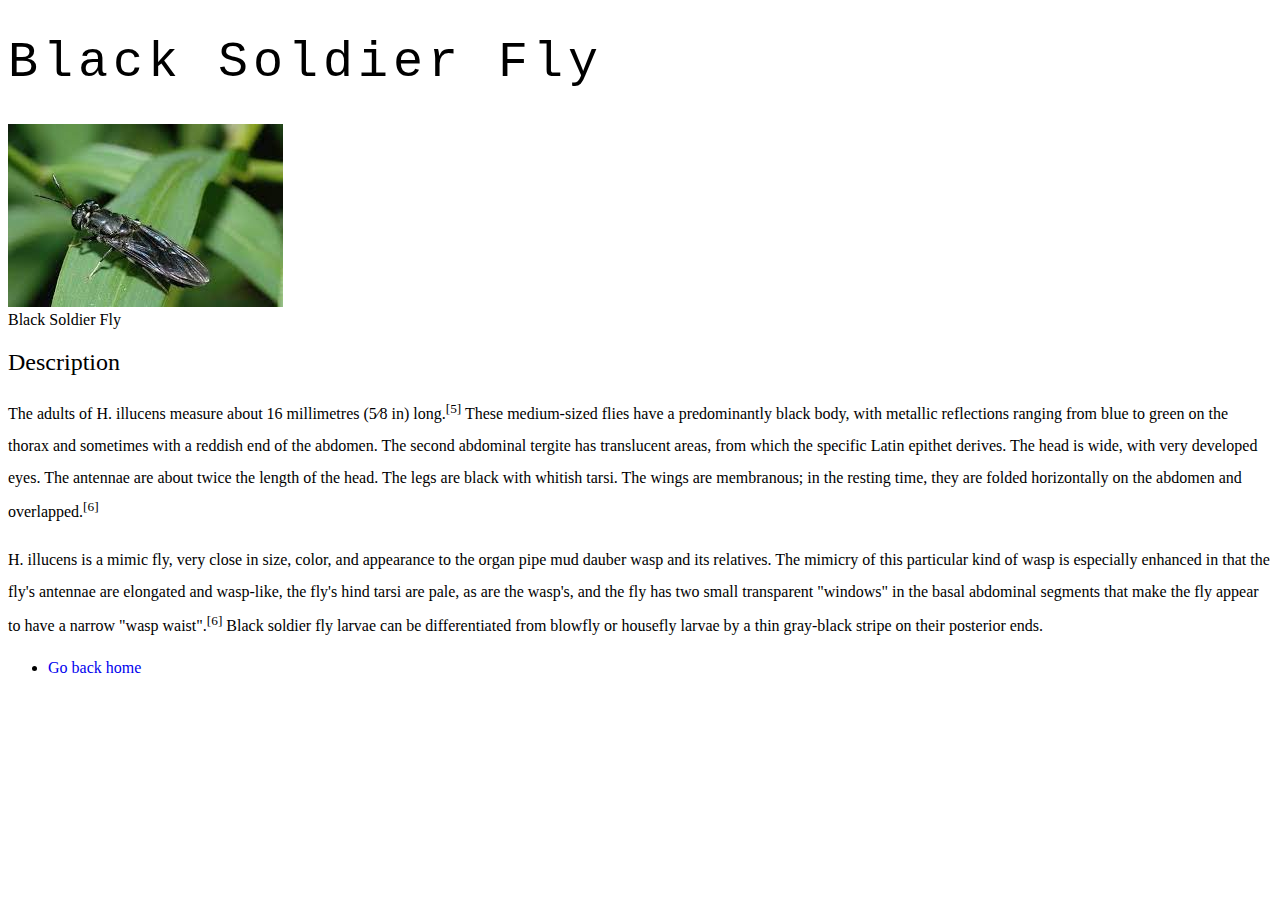
==== BSF For Chickens.html @ cce6dfed "Initial commit" ====
<!DOCTYPE html>
<html lang="en">

<head>
    <meta charset="UTF-8">
    <meta http-equiv="X-UA-Compatible" content="IE=edge">
    <meta name="viewport" content="width=device-width, initial-scale=1.0">
    <title>BSF For Chickens</title>
    <link rel="stylesheet" href="styles/app.css">
</head>

<body>
    <main>
        <section>
            <h1>Black Soldier Fly</h1>
            <img src="[data-uri]"
                alt="Black Soldier Fly">
            <figcaption>Black Soldier Fly</figcaption>
            <!-- <nav>
                <ul>
                    <li><a href="Lesson1.html">Go back home</a></li>
                </ul>
            </nav> -->
        </section>
        <section>
            <h2>Description</h2>
            <p>The adults of H. illucens measure about 16 millimetres (5⁄8 in) long.<sup>[5]</sup> These medium-sized
                flies have a
                predominantly black body, with metallic reflections ranging from blue to green on the thorax and
                sometimes with a reddish end of the abdomen. The second abdominal tergite has translucent areas, from
                which the specific Latin epithet derives. The head is wide, with very developed eyes. The antennae are
                about twice the length of the head. The legs are black with whitish tarsi. The wings are membranous; in
                the resting time, they are folded horizontally on the abdomen and overlapped.<sup>[6]</sup>
            </p>
            <p>
                H. illucens is a mimic fly, very close in size, color, and appearance to the organ pipe mud dauber wasp
                and its relatives. The mimicry of this particular kind of wasp is especially enhanced in that the fly's
                antennae are elongated and wasp-like, the fly's hind tarsi are pale, as are the wasp's, and the fly has
                two small transparent "windows" in the basal abdominal segments that make the fly appear to have a
                narrow "wasp waist".<sup>[6]</sup> Black soldier fly larvae can be differentiated from blowfly or
                housefly larvae
                by a thin gray-black stripe on their posterior ends.
            </p>
        </section>
    </main>
    <footer>
        <nav>
            <ul>
                <li><a href="Lesson1.html">Go back home</a></li>
            </ul>
        </nav>
    </footer>
</body>

</html>
---- styles/app.css ----
button{
    background-color: rgb(206, 214, 208);
}
button:hover{
    background-color: teal;
    color: whitesmoke;
}
h1,h2{
    font-weight: normal;
}
h1{
    letter-spacing: 5px;
    font-size: 50px;
    font-family: Courier New, monospace;
}
a{
    text-decoration: none;
}
a:hover{
    text-decoration: underline;
}
p{
    line-height: 2;
}
#signup{
    background-color: #394648;
    color: ghostwhite;
}
#signup:hover{
    background-color: ghostwhite;
    color: rgb(117, 31, 31);
}
.post .tags{
    color: gray;
    font-size: 16px;
}
.post .tags:hover{
    color: blue;
    text-decoration: underline;
}
.post .link{
    font-size: 30px;
}
input[type="password"]{
    color: #20A4F3;
}
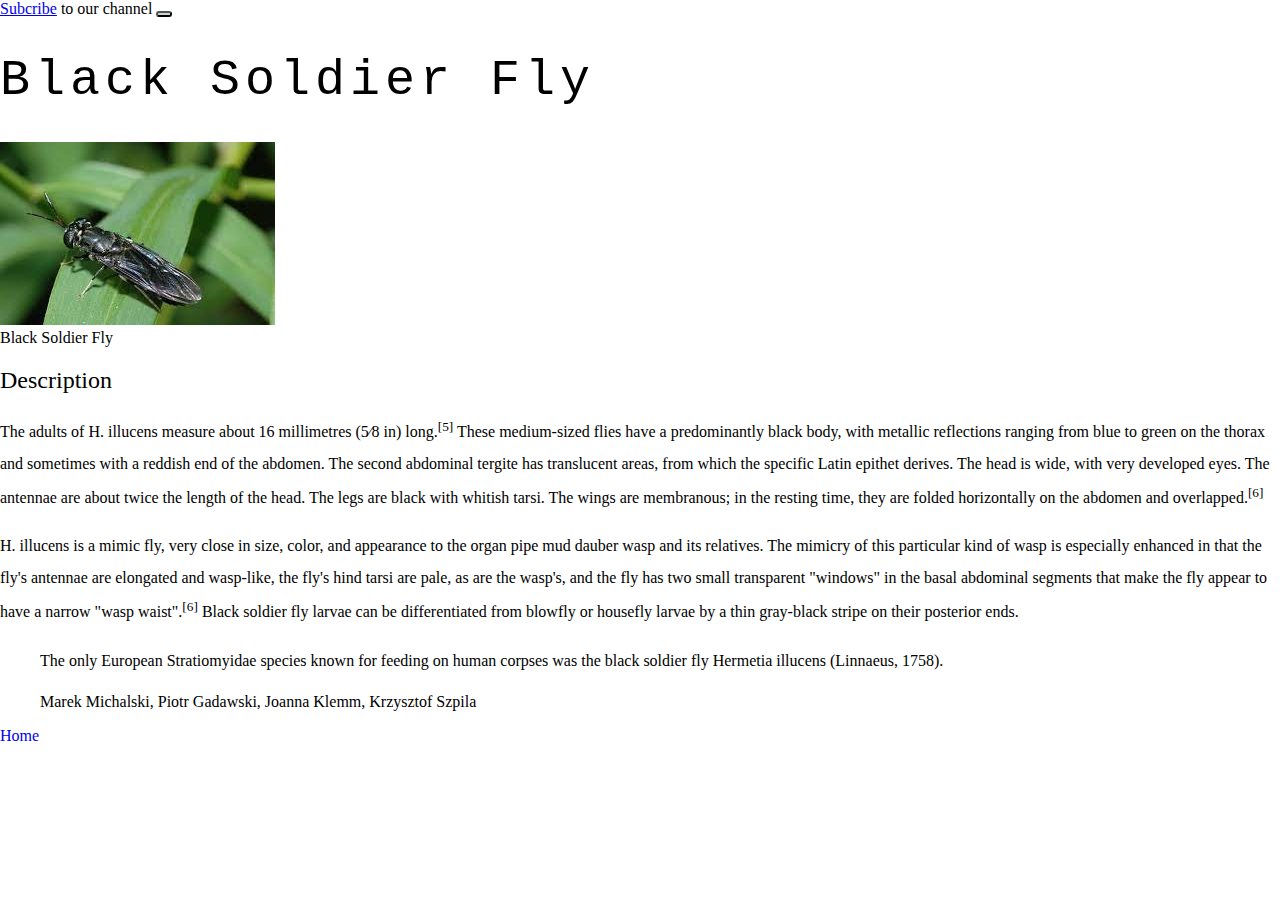
==== commit 1e06c412: "Badges, alerts & button groups" ====
--- a/BSF For Chickens.html
+++ b/BSF For Chickens.html
@@ -6,50 +6,76 @@
     <meta http-equiv="X-UA-Compatible" content="IE=edge">
     <meta name="viewport" content="width=device-width, initial-scale=1.0">
     <title>BSF For Chickens</title>
-    <link rel="stylesheet" href="styles/app.css">
+    <link href="https://cdn.jsdelivr.net/npm/bootstrap@5.0.0-beta3/dist/css/bootstrap.min.css" rel="stylesheet"
+        integrity="sha384-eOJMYsd53ii+scO/bJGFsiCZc+5NDVN2yr8+0RDqr0Ql0h+rP48ckxlpbzKgwra6" crossorigin="anonymous">
+    <link rel="stylesheet" href="css/app.css">
 </head>
 
 <body>
-    <main>
-        <section>
-            <h1>Black Soldier Fly</h1>
-            <img src="[data-uri]"
-                alt="Black Soldier Fly">
-            <figcaption>Black Soldier Fly</figcaption>
-            <!-- <nav>
+    <div class="container">
+        <!-- Alert: Subscribe to our channel -->
+        <div class="alert alert-light alert-dismissible fade show" role="alert">
+            <a href="Subscribe.html" class="alert-link">Subcribe</a> to our channel
+            <button aria-label="Close" data-bs-dismiss="alert" class="btn btn-light btn-sm btn-close">
+            </button>
+        </div>
+        <main>
+            <section>
+                <h1>Black Soldier Fly</h1>
+                <img src="[data-uri]"
+                    alt="Black Soldier Fly">
+                <figcaption>Black Soldier Fly</figcaption>
+                <!-- <nav>
                 <ul>
                     <li><a href="Lesson1.html">Go back home</a></li>
                 </ul>
             </nav> -->
-        </section>
-        <section>
-            <h2>Description</h2>
-            <p>The adults of H. illucens measure about 16 millimetres (5⁄8 in) long.<sup>[5]</sup> These medium-sized
-                flies have a
-                predominantly black body, with metallic reflections ranging from blue to green on the thorax and
-                sometimes with a reddish end of the abdomen. The second abdominal tergite has translucent areas, from
-                which the specific Latin epithet derives. The head is wide, with very developed eyes. The antennae are
-                about twice the length of the head. The legs are black with whitish tarsi. The wings are membranous; in
-                the resting time, they are folded horizontally on the abdomen and overlapped.<sup>[6]</sup>
-            </p>
-            <p>
-                H. illucens is a mimic fly, very close in size, color, and appearance to the organ pipe mud dauber wasp
-                and its relatives. The mimicry of this particular kind of wasp is especially enhanced in that the fly's
-                antennae are elongated and wasp-like, the fly's hind tarsi are pale, as are the wasp's, and the fly has
-                two small transparent "windows" in the basal abdominal segments that make the fly appear to have a
-                narrow "wasp waist".<sup>[6]</sup> Black soldier fly larvae can be differentiated from blowfly or
-                housefly larvae
-                by a thin gray-black stripe on their posterior ends.
-            </p>
-        </section>
-    </main>
-    <footer>
-        <nav>
-            <ul>
-                <li><a href="Lesson1.html">Go back home</a></li>
-            </ul>
-        </nav>
-    </footer>
+            </section>
+            <section>
+                <h2>Description</h2>
+                <p>The adults of H. illucens measure about 16 millimetres (5⁄8 in) long.<sup>[5]</sup> These
+                    medium-sized
+                    flies have a
+                    predominantly black body, with metallic reflections ranging from blue to green on the thorax and
+                    sometimes with a reddish end of the abdomen. The second abdominal tergite has translucent areas,
+                    from
+                    which the specific Latin epithet derives. The head is wide, with very developed eyes. The antennae
+                    are
+                    about twice the length of the head. The legs are black with whitish tarsi. The wings are membranous;
+                    in
+                    the resting time, they are folded horizontally on the abdomen and overlapped.<sup>[6]</sup>
+                </p>
+                <p>
+                    H. illucens is a mimic fly, very close in size, color, and appearance to the organ pipe mud dauber
+                    wasp
+                    and its relatives. The mimicry of this particular kind of wasp is especially enhanced in that the
+                    fly's
+                    antennae are elongated and wasp-like, the fly's hind tarsi are pale, as are the wasp's, and the fly
+                    has
+                    two small transparent "windows" in the basal abdominal segments that make the fly appear to have a
+                    narrow "wasp waist".<sup>[6]</sup> Black soldier fly larvae can be differentiated from blowfly or
+                    housefly larvae
+                    by a thin gray-black stripe on their posterior ends.
+                </p>
+                <blockquote class="blockquote bg-light text-end">
+                    <p class="mb-1">
+                        The only European Stratiomyidae species known for feeding on human corpses was the black soldier
+                        fly Hermetia illucens (Linnaeus, 1758).
+                    </p>
+                    <footer class="blockquote-footer">Marek Michalski, Piotr Gadawski, Joanna Klemm, Krzysztof Szpila
+                    </footer>
+                </blockquote>
+            </section>
+        </main>
+        <footer>
+            <nav>
+                <a class="btn btn-secondary btn-sm" href="Lesson1.html">Home</a>
+            </nav>
+        </footer>
+    </div>
+    <script src="https://cdn.jsdelivr.net/npm/bootstrap@5.0.0-beta3/dist/js/bootstrap.bundle.min.js"
+        integrity="sha384-JEW9xMcG8R+pH31jmWH6WWP0WintQrMb4s7ZOdauHnUtxwoG2vI5DkLtS3qm9Ekf"
+        crossorigin="anonymous"></script>
 </body>
 
 </html>--- a/css/app.css
+++ b/css/app.css
@@ -0,0 +1,155 @@
+body{
+    background-image: url("https://www.solidbackgrounds.com/images/950x350/950x350-pale-goldenrod-solid-color-background.jpg");
+    font-family: 'New Tegomin', 'Montserrat',serif;
+    margin: 0;
+}
+.main{
+    display: flex;
+}
+.main .sidebar{
+    flex: 1 2;
+}
+.main .maincontent{
+    flex: 2 1 600px;
+}
+button{
+    background-color: rgb(206, 214, 208);
+    border-radius: 1em;
+    transition: background-color 0.1s ease-in, color 0.1s ease-in, transform 0.1s ease-in, box-shadow 0.1s ease-in;
+}
+button:hover{
+    background-color: teal;
+    color: whitesmoke;
+    transform: translateY(-2px);
+    /* box-shadow: x y blur skew color */
+    box-shadow: 0 1px 2px 1px #394648;
+    cursor: pointer;
+}
+h1,h2{
+    font-weight: normal;
+}
+h1{
+    letter-spacing: 5px;
+    font-size: 50px;
+    font-family: 'Courier New', monospace;
+}
+a{
+    text-decoration: none;
+}
+a:hover{
+    text-decoration: underline;
+    font-size: medium;
+}
+p{
+    line-height: 2;
+}
+#signup{
+    background-color: #394648;
+    color: ghostwhite;
+}
+#signup:hover{
+    background-color: ghostwhite;
+    color: rgb(117, 31, 31);
+}
+/* Box Model */
+.post{
+    width: 70%;
+    height: 100%;
+    border: 1px solid #becece;
+    box-sizing: border-box;
+    border-left-width: 3px;
+    border-radius: 0px 10px 10px 0px;
+    padding: 0 0 5px 5px;
+    margin: 0 0 20px 0;
+}
+.post .tags{
+    color: gray;
+    font-size: 16px;
+}
+.post .tags:hover{
+    /* color: blue; */
+    font-weight: bold;
+    text-decoration: underline;
+    font-size: large;
+}
+/* Child Combinator */
+.post .link{
+    font-size: 30px;
+}
+input[type="password"]{
+    color: #20A4F3;
+}
+input[type="radio"]:checked{
+    box-shadow: 0 0 0 1px rgba(85, 26, 4, 0.479);
+}
+/* Adjacent Combinator */
+input[type="radio"]:checked + label{
+    color:rgb(226, 3, 3);
+}
+.post:nth-of-type(2n-1){
+    background-color: #E5E7E6;
+}
+p::selection{
+    background-color: #fcbf49;
+}
+
+#container figure{
+    float: left;
+    width: 20%;
+    height: 5%;
+}
+#container img{
+    width: 100%;
+}
+#container p{
+    line-height: 1.5;
+}
+.topnav{
+    background-color: antiquewhite;
+    height: 50px;
+    position: sticky;
+    top: 0;
+    margin: 0;
+    display: flex;
+    flex-direction: column;
+    align-items: flex-start;
+    flex-wrap: wrap;
+    flex-shrink: 2;
+}
+.topnav a{
+    padding: 14px 16px;
+    text-decoration: none;
+    font-size: 17px;
+    color: rgb(75, 48, 14);
+}
+.topnav a:hover{
+    transform: translateY(-2px);
+    text-shadow: 1px 1px 5px rgb(151, 132, 113);
+}
+.topnav form{
+    padding: 14px 16px;
+    align-self: flex-end;
+}
+@media (max-width: 967px){
+    .topnav{
+        display: flex;
+        flex-wrap: nowrap;
+        height: auto;
+        background-color: white;
+    }
+    .topnav form{
+        align-self: flex-start;
+    }
+    .topnav a, .topnav form{
+        padding: 0;
+    }
+}
+table,td,th{
+    border: 1px solid black;
+    border-collapse: collapse;
+    padding: 1em;
+}
+th{
+    background-color: rgb(228, 228, 204);
+}
+
